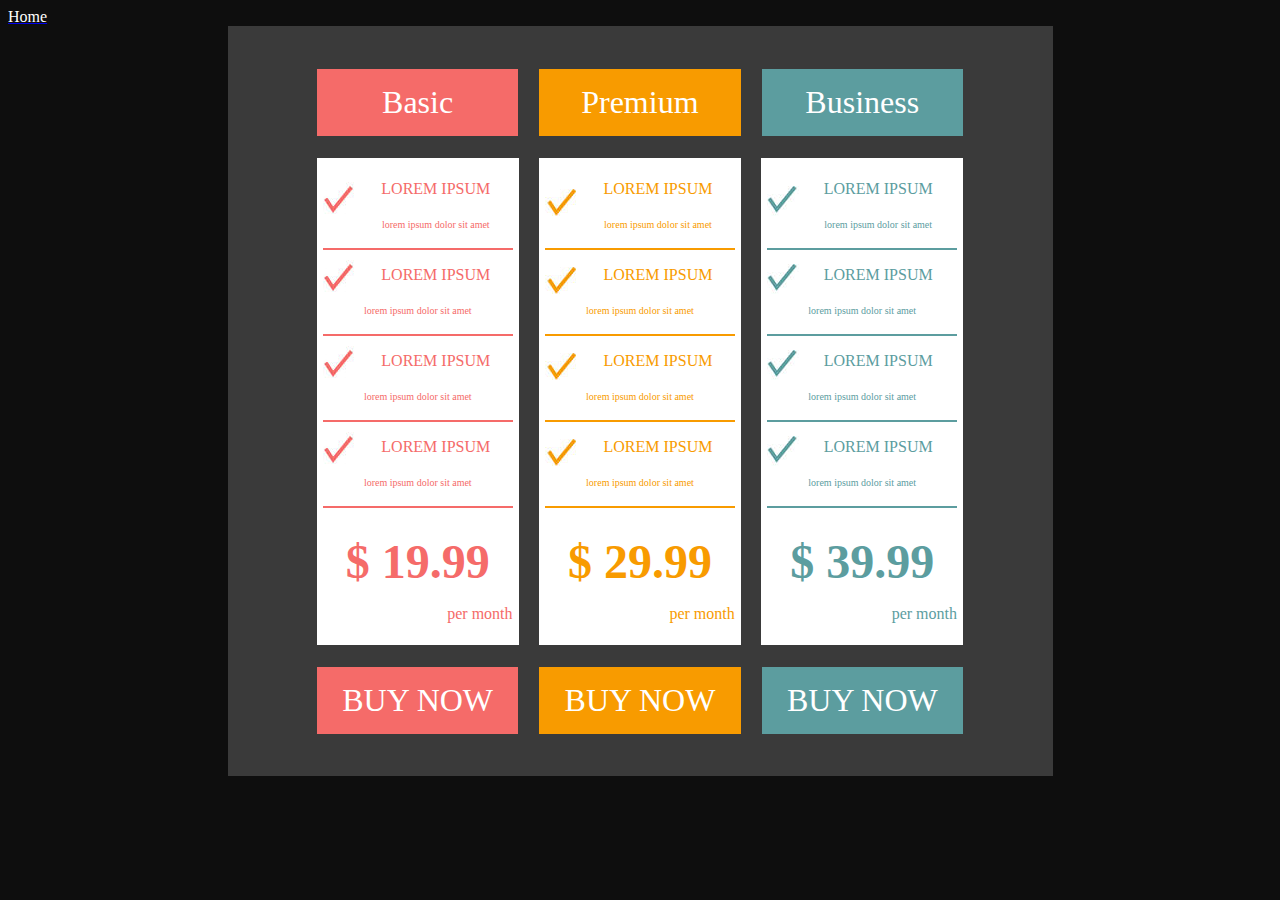
==== projeto/tabela.html @ 51f42d39 "Adicionando a tabela.html e seu design feito em talbe." ====
<!DOCTYPE html>
<html lang="pt-br">

<head>
    <title>Tabela de Preços</title>
</head>

<body bgcolor="#0E0E0E">
    <a href="index.html"><font color="white">Home</font></a>
<table bgcolor="#3A3A3A" width="825" height="750" align="center">
    <tr>
        <td>
    <!-- Título -->
    <table align="center" width="650px">
        <tr border="12" align="center">
            <td bgcolor="#F56B69" width="200px" height="65px"><font color="white" size="6px">Basic</font></td>
            <td bgcolor="#3A3A3A" width="15px"></td>
            <td bgcolor="#F89B00" width="200px" height="65px"><font color="white" size="6px">Premium</font></td>
            <td bgcolor="#3A3A3A" width="15px"></td>
            <td bgcolor="#5C9D9F" width="200px" height="65px"><font color="white" size="6px">Business</font></td>
        </tr>
    </table>    <br />

    <!-- Lore Ipsum -->
    <Table align="center" width="650px" cellpadding="6px">
        <tr bgcolor="white">
            <td align="center" width="195"><font color="#F56B69" size="3">
                <img src="imagens/v-rosa.png" align="left">
                <p>LOREM IPSUM</p>
                <p><font color="#F56B69" size="1">lorem ipsum dolor sit amet</font></p>
                <hr color="#F56B69">
                <img src="imagens/v-rosa.png" align="left">
                <p> LOREM IPSUM</p>
                <p><font color="#F56B69" size="1">lorem ipsum dolor sit amet</font></p>
                <hr color="#F56B69"> 
                <img src="imagens/v-rosa.png" align="left">
                <p> LOREM IPSUM</p>
                <p><font color="#F56B69" size="1">lorem ipsum dolor sit amet</font></p>
                <hr color="#F56B69"> 
                <img src="imagens/v-rosa.png" align="left">
                <p> LOREM IPSUM</p>
                <p><font color="#F56B69" size="1">lorem ipsum dolor sit amet</font></p>
                <hr color="#F56B69"></font> </br>
                <font size="7px" color="#F56B69" align="center"><b>$ 19.99</b></font>
                <p align="right"><font size="3" color="#F56B69">per month</font></p>
            </td>

            <td bgcolor="#3A3A3A" width="5px">

            <td align="center" width="195"><font color="F89B00" size="3">
                <img src="imagens/v-amarelo.png" align="left">
                <p>LOREM IPSUM</p>
                <p><font color="F89B00" size="1">lorem ipsum dolor sit amet</font></p>
                <hr color="F89B00"> 
                <img src="imagens/v-amarelo.png" align="left">
                <p>LOREM IPSUM</p>
                <p><font color="F89B00" size="1">lorem ipsum dolor sit amet</font></p>
                <hr color="F89B00"> 
                <img src="imagens/v-amarelo.png" align="left">
                <p>LOREM IPSUM</p>
                <p><font color="F89B00" size="1">lorem ipsum dolor sit amet</font></p>
                <hr color="F89B00"> 
                <img src="imagens/v-amarelo.png" align="left">
                <p>LOREM IPSUM</p>
                <p><font color="F89B00" size="1">lorem ipsum dolor sit amet</font></p>
                <hr color="F89B00"></font>  </br>
                <font size="7px" color="F89B00" align="center"><b>$ 29.99</b></font>
                <p align="right"><font size="3" color="F89B00">per month</font></p>
            </td>

            <td bgcolor="#3A3A3A" width="5px"></td>

            <td align="center" width="195" ><font color="#5C9D9F" size="3">
                <img src="imagens/v-verde.png" align="left">
                <p>LOREM IPSUM</p>
                <p><font color="#5C9D9F" size="1">lorem ipsum dolor sit amet</font></p>
                <hr color="#5C9D9F"> 
                <img src="imagens/v-verde.png" align="left">
                <p>LOREM IPSUM</p>
                <p><font color="#5C9D9F" size="1">lorem ipsum dolor sit amet</font></p>
                <hr color="#5C9D9F"> 
                <img src="imagens/v-verde.png" align="left">
                <p>LOREM IPSUM</p>
                <p><font color="#5C9D9F" size="1">lorem ipsum dolor sit amet</font></p>
                <hr color="#5C9D9F"> 
                <img src="imagens/v-verde.png" align="left">
                <p>LOREM IPSUM</p>
                <p><font color="#5C9D9F" size="1">lorem ipsum dolor sit amet</font></p>
                <hr color="#5C9D9F"></font>  </br>
                <font size="7px" color="#5C9D9F" align="center"><b>$ 39.99</b></font>
                <p align="right"><font size="3" color="#5C9D9F">per month</font></p>
            </td>
        </tr>

    </Table>     <br />
    <table align="center" width="650px">
    <tr  align="center">
        <td bgcolor="#F56B69" height="65px"><font color="white" size="6px">BUY NOW</font></td>
        <td bgcolor="#3A3A3A" width="15px"></td>
        <td bgcolor="#F89B00" height="65px"><font color="white" size="6px">BUY NOW</font></td>
        <td bgcolor="#3A3A3A" width="15px"></td>
        <td bgcolor="#5C9D9F" height="65px"><font color="white" size="6px">BUY NOW</font></td>
    </tr>
    </table>
</td>
</tr>
</table>
</body>


</html>
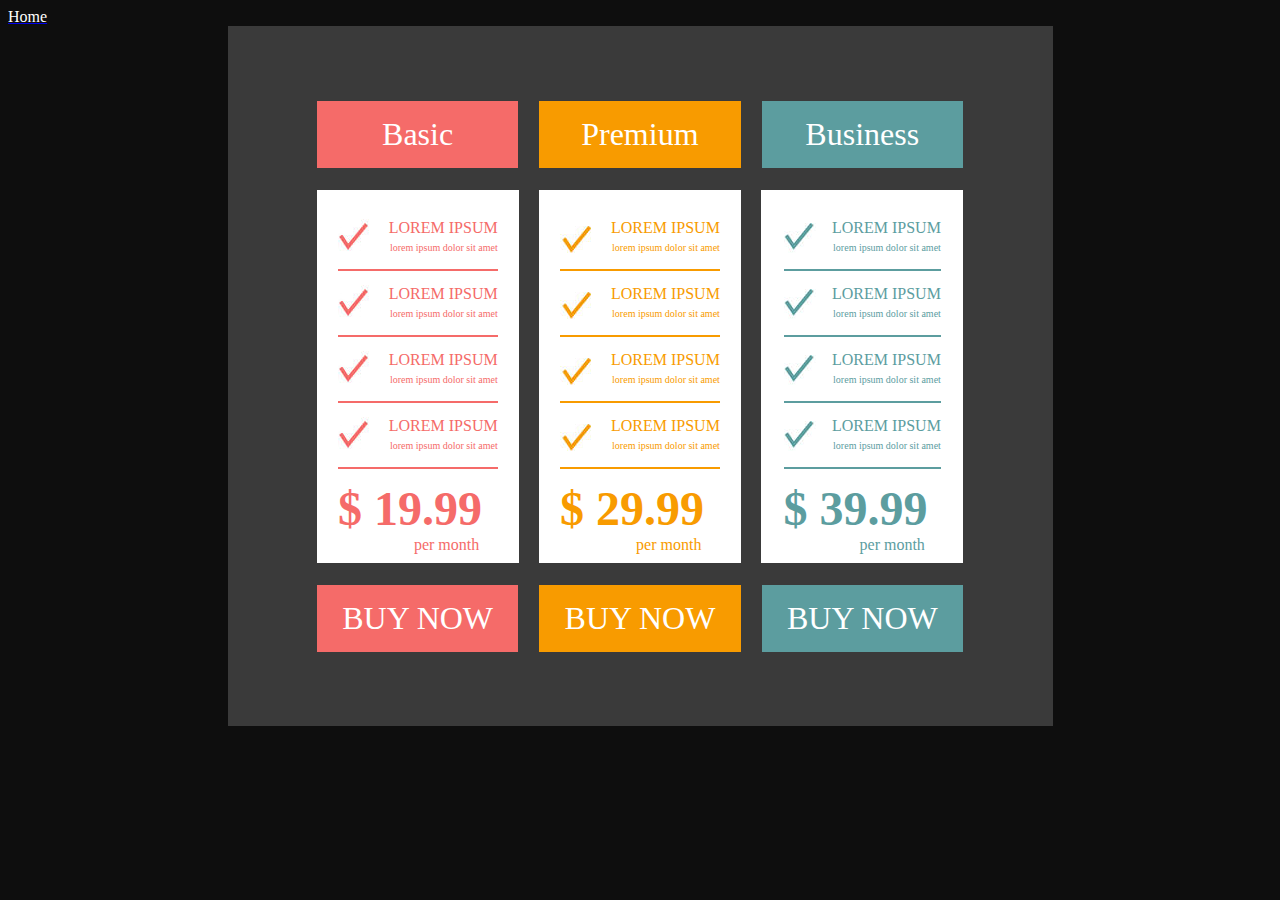
==== commit f387ca31: "Final da primeira parte só com HTML, próximo passo transformar algumas coisas para CSS." ====
--- a/projeto/tabela.html
+++ b/projeto/tabela.html
@@ -1,3 +1,4 @@
+
 <!DOCTYPE html>
 <html lang="pt-br">
 
@@ -6,105 +7,326 @@
 </head>
 
 <body bgcolor="#0E0E0E">
-    <a href="index.html"><font color="white">Home</font></a>
-<table bgcolor="#3A3A3A" width="825" height="750" align="center">
-    <tr>
-        <td>
-    <!-- Título -->
-    <table align="center" width="650px">
-        <tr border="12" align="center">
-            <td bgcolor="#F56B69" width="200px" height="65px"><font color="white" size="6px">Basic</font></td>
-            <td bgcolor="#3A3A3A" width="15px"></td>
-            <td bgcolor="#F89B00" width="200px" height="65px"><font color="white" size="6px">Premium</font></td>
-            <td bgcolor="#3A3A3A" width="15px"></td>
-            <td bgcolor="#5C9D9F" width="200px" height="65px"><font color="white" size="6px">Business</font></td>
-        </tr>
-    </table>    <br />
-
-    <!-- Lore Ipsum -->
-    <Table align="center" width="650px" cellpadding="6px">
-        <tr bgcolor="white">
-            <td align="center" width="195"><font color="#F56B69" size="3">
-                <img src="imagens/v-rosa.png" align="left">
-                <p>LOREM IPSUM</p>
-                <p><font color="#F56B69" size="1">lorem ipsum dolor sit amet</font></p>
-                <hr color="#F56B69">
-                <img src="imagens/v-rosa.png" align="left">
-                <p> LOREM IPSUM</p>
-                <p><font color="#F56B69" size="1">lorem ipsum dolor sit amet</font></p>
-                <hr color="#F56B69"> 
-                <img src="imagens/v-rosa.png" align="left">
-                <p> LOREM IPSUM</p>
-                <p><font color="#F56B69" size="1">lorem ipsum dolor sit amet</font></p>
-                <hr color="#F56B69"> 
-                <img src="imagens/v-rosa.png" align="left">
-                <p> LOREM IPSUM</p>
-                <p><font color="#F56B69" size="1">lorem ipsum dolor sit amet</font></p>
-                <hr color="#F56B69"></font> </br>
-                <font size="7px" color="#F56B69" align="center"><b>$ 19.99</b></font>
-                <p align="right"><font size="3" color="#F56B69">per month</font></p>
-            </td>
-
-            <td bgcolor="#3A3A3A" width="5px">
-
-            <td align="center" width="195"><font color="F89B00" size="3">
-                <img src="imagens/v-amarelo.png" align="left">
-                <p>LOREM IPSUM</p>
-                <p><font color="F89B00" size="1">lorem ipsum dolor sit amet</font></p>
-                <hr color="F89B00"> 
-                <img src="imagens/v-amarelo.png" align="left">
-                <p>LOREM IPSUM</p>
-                <p><font color="F89B00" size="1">lorem ipsum dolor sit amet</font></p>
-                <hr color="F89B00"> 
-                <img src="imagens/v-amarelo.png" align="left">
-                <p>LOREM IPSUM</p>
-                <p><font color="F89B00" size="1">lorem ipsum dolor sit amet</font></p>
-                <hr color="F89B00"> 
-                <img src="imagens/v-amarelo.png" align="left">
-                <p>LOREM IPSUM</p>
-                <p><font color="F89B00" size="1">lorem ipsum dolor sit amet</font></p>
-                <hr color="F89B00"></font>  </br>
-                <font size="7px" color="F89B00" align="center"><b>$ 29.99</b></font>
-                <p align="right"><font size="3" color="F89B00">per month</font></p>
-            </td>
-
-            <td bgcolor="#3A3A3A" width="5px"></td>
-
-            <td align="center" width="195" ><font color="#5C9D9F" size="3">
-                <img src="imagens/v-verde.png" align="left">
-                <p>LOREM IPSUM</p>
-                <p><font color="#5C9D9F" size="1">lorem ipsum dolor sit amet</font></p>
-                <hr color="#5C9D9F"> 
-                <img src="imagens/v-verde.png" align="left">
-                <p>LOREM IPSUM</p>
-                <p><font color="#5C9D9F" size="1">lorem ipsum dolor sit amet</font></p>
-                <hr color="#5C9D9F"> 
-                <img src="imagens/v-verde.png" align="left">
-                <p>LOREM IPSUM</p>
-                <p><font color="#5C9D9F" size="1">lorem ipsum dolor sit amet</font></p>
-                <hr color="#5C9D9F"> 
-                <img src="imagens/v-verde.png" align="left">
-                <p>LOREM IPSUM</p>
-                <p><font color="#5C9D9F" size="1">lorem ipsum dolor sit amet</font></p>
-                <hr color="#5C9D9F"></font>  </br>
-                <font size="7px" color="#5C9D9F" align="center"><b>$ 39.99</b></font>
-                <p align="right"><font size="3" color="#5C9D9F">per month</font></p>
+    <a href="index.html">
+        <font color="white">Home</font>
+    </a>
+    <table bgcolor="#3A3A3A" width="825" height="700" align="center">
+        <tr>
+            <td>
+                <!-- Título -->
+            <table align="center" width="650px">
+
+                <tr border="12" align="center">
+
+                    <td bgcolor="#F56B69" width="200px" height="65px">
+                        <font color="white" size="6px">Basic</font>
+                    </td>
+                    <td bgcolor="#3A3A3A" width="15px"></td>
+                    <td bgcolor="#F89B00" width="200px" height="65px">
+                        <font color="white" size="6px">Premium</font>
+                    </td>
+                    <td bgcolor="#3A3A3A" width="15px"></td>
+                    <td bgcolor="#5C9D9F" width="200px" height="65px">
+                        <font color="white" size="6px">Business</font>
+                    </td>
+                        
+                </tr>
+
+            </table> <br />
+
+            <!-- Lore Ipsum -->
+            <Table align="center" width="650px" cellpadding="6px">
+                
+                <tr bgcolor="white">
+                    <!--LINHA 1 ROSA-->
+                    <td align="center" width="195">
+                    
+                        <table border="0">
+                        </br>
+                            <tr>
+                                <td>
+                                <img src="imagens/v-rosa.png" />
+                                </td>
+                                <td align="right">
+                                <font color="#F56B69" size="3">
+                                LOREM IPSUM
+                                <br />
+                                &nbsp;&nbsp; <font color="#F56B69" size="1">lorem ipsum dolor sit amet</font>
+                                </font>
+                                </td>
+                            </tr>
+
+                            <tr>
+                                <td colspan="2"><hr width="" color="#F56B69"></td>
+                            </tr>
+
+                            <tr>
+                                <td>
+                                    <img src="imagens/v-rosa.png" />
+                                </td>
+                                <td align="right">
+                                <font color="#F56B69" size="">
+                                LOREM IPSUM
+                                <br />
+                                &nbsp;&nbsp; <font color="#F56B69" size="1">lorem ipsum dolor sit amet</font>
+                                </font>
+                                </td>
+                            </tr>
+
+                            <tr>
+                                <td colspan="2"><hr width="" color="#F56B69"></td>
+                            </tr>
+
+                            <tr>
+                                <td>
+                                <img src="imagens/v-rosa.png" />
+                                </td>
+                                <td align="right">
+                                <font color="#F56B69" size="3">
+                                LOREM IPSUM
+                                <br />
+                                &nbsp;&nbsp; <font color="#F56B69" size="1">lorem ipsum dolor sit amet</font>
+                                </font>
+                                </td>
+                            </tr>
+
+                            <tr>
+                                <td colspan="2"><hr width="" color="#F56B69"></td>
+                            </tr>
+                            
+                            <tr>
+                                <td>
+                                <img src="imagens/v-rosa.png" />
+                                </td>
+                                <td align="right">
+                                <font color="#F56B69" size="3">
+                                LOREM IPSUM
+                                <br />
+                                &nbsp;&nbsp; <font color="#F56B69" size="1">lorem ipsum dolor sit amet</font>
+                                </font>
+                                </td>
+                            </tr>
+
+                            <tr>
+                                <td colspan="2"><hr width="" color="#F56B69"></td>
+                            </tr>
+
+                            <tr>
+                                <td colspan="2">
+                                <font size="7px" color="#F56B69" align="center"><b>$ 19.99</b></font>
+                                </br>
+                                &nbsp;&nbsp;&nbsp;&nbsp;&nbsp;&nbsp;&nbsp;&nbsp;&nbsp;&nbsp;&nbsp;&nbsp;&nbsp;&nbsp;&nbsp;&nbsp;&nbsp;&nbsp;
+                                <font border="4" size="3" color="#F56B69">per month</font> 
+                                
+                                </td>
+                            </tr>
+                            
+
+                        </table>
+
+                    </td>
+
+                    <!-- espaçamento 1-->   
+                    <td bgcolor="#3A3A3A" width="5px"></td>
+            
+                    <!-- LINHA 2 AMARELO-->
+                    <td align="center" width="195">
+                        <table border="0">
+                        </br>
+                            <tr>
+                                <td>
+                                <img src="imagens/v-amarelo.png" />
+                                </td>
+                                <td align="right">
+                                <font color="F89B00" size="3">
+                                LOREM IPSUM
+                                <br />
+                                &nbsp;&nbsp; <font color="F89B00" size="1">lorem ipsum dolor sit amet</font>
+                                </font>
+                                </td>
+                            </tr>
+
+                            <tr>
+                                <td colspan="2"><hr width="" color="F89B00"></td>
+                            </tr>
+
+                            <tr>
+                                <td>
+                                    <img src="imagens/v-amarelo.png" />
+                                </td>
+                                <td align="right">
+                                <font color="F89B00" size="3">
+                                LOREM IPSUM
+                                <br />
+                                &nbsp;&nbsp; <font color="F89B00" size="1">lorem ipsum dolor sit amet</font>
+                                </font>
+                                </td>
+                            </tr>
+
+                            <tr>
+                                <td colspan="2"><hr width="" color="F89B00"></td>
+                            </tr>
+
+                            <tr>
+                                <td>
+                                <img src="imagens/v-amarelo.png" />
+                                </td>
+                                <td align="right">
+                                <font color="F89B00" size="3">
+                                LOREM IPSUM
+                                <br />
+                                &nbsp;&nbsp; <font color="F89B00" size="1">lorem ipsum dolor sit amet</font>
+                                </font>
+                                </td>
+                            </tr>
+
+                            <tr>
+                                <td colspan="2"><hr width="" color="F89B00"></td>
+                            </tr>
+                            
+                            <tr>
+                                <td>
+                                <img src="imagens/v-amarelo.png" />
+                                </td>
+                                <td align="right">
+                                <font color="F89B00" size="3">
+                                LOREM IPSUM
+                                <br />
+                                &nbsp;&nbsp; <font color="F89B00" size="1">lorem ipsum dolor sit amet</font>
+                                </font>
+                                </td>
+                            </tr>
+
+                            <tr>
+                                <td colspan="2"><hr width="" color="F89B00"></td>
+                            </tr>
+
+                            <tr>
+                                <td colspan="2">
+                                <font size="7px" color="F89B00" align="center"><b>$ 29.99</b></font>
+                                </br>
+                                &nbsp;&nbsp;&nbsp;&nbsp;&nbsp;&nbsp;&nbsp;&nbsp;&nbsp;&nbsp;&nbsp;&nbsp;&nbsp;&nbsp;&nbsp;&nbsp;&nbsp;&nbsp;
+                                <font border="4" size="3" color="F89B00">per month</font>
+                                </td>
+                            </tr>
+
+                        </table>
+
+                    </td>
+
+                    <!--espaçamento 2-->
+                    <td bgcolor="#3A3A3A" width="5px"></td>
+
+                    <!--linha 3 AZUL-->
+                    <td align="center" width="195">
+                    </br>
+                        <table border="0">
+                            <tr>
+                                <td>
+                                <img src="imagens/v-verde.png" />
+                                </td>
+                                <td align="right">
+                                <font color="#5C9D9F" size="3">
+                                LOREM IPSUM
+                                <br />
+                                &nbsp;&nbsp; <font color="#5C9D9F" size="1">lorem ipsum dolor sit amet</font>
+                                </font>
+                                </td>
+                            </tr>
+
+                            <tr>
+                                <td colspan="2"><hr width="" color="#5C9D9F"></td>
+                            </tr>
+
+                            <tr>
+                                <td>
+                                    <img src="imagens/v-verde.png" />
+                                </td>
+                                <td align="right">
+                                <font color="#5C9D9F" size="3">
+                                LOREM IPSUM
+                                <br />
+                                &nbsp;&nbsp; <font color="#5C9D9F" size="1">lorem ipsum dolor sit amet</font>
+                                </font>
+                                </td>
+                            </tr>
+
+                            <tr>
+                                <td colspan="2"><hr width="" color="#5C9D9F"></td>
+                            </tr>
+
+                            <tr>
+                                <td>
+                                <img src="imagens/v-verde.png" />
+                                </td>
+                                <td align="right">
+                                <font color="#5C9D9F" size="3">
+                                LOREM IPSUM
+                                <br />
+                                &nbsp;&nbsp; <font color="#5C9D9F" size="1">lorem ipsum dolor sit amet</font>
+                                </font>
+                                </td>
+                            </tr>
+
+                            <tr>
+                                <td colspan="2"><hr width="" color="#5C9D9F"></td>
+                            </tr>
+                            
+                            <tr>
+                                <td>
+                                <img src="imagens/v-verde.png" />
+                                </td>
+                                <td align="right">
+                                <font color="#5C9D9F" size="3">
+                                LOREM IPSUM
+                                <br />
+                                &nbsp;&nbsp; <font color="#5C9D9F" size="1">lorem ipsum dolor sit amet</font>
+                                </font>
+                                </td>
+                            </tr>
+
+                            <tr>
+                                <td colspan="2"><hr width="" color="#5C9D9F"></td>
+                            </tr>
+
+                            <tr>
+                                <td colspan="2">
+                                <font size="7px" color="#5C9D9F" align="center"><b>$ 39.99</b></font>
+                                </br>
+                                &nbsp;&nbsp;&nbsp;&nbsp;&nbsp;&nbsp;&nbsp;&nbsp;&nbsp;&nbsp;&nbsp;&nbsp;&nbsp;&nbsp;&nbsp;&nbsp;&nbsp;&nbsp;
+                                <font border="4" size="3" color="#5C9D9F">per month</font> &nbsp;&nbsp;&nbsp;
+                                </td>
+                            </tr>
+
+                        </table>
+
+                    </td>
+                </tr>
+
+            </Table>
+
+                <br />
+
+            <!--tabela inferior do "Buy Now"-->    
+            <table align="center" width="650px">
+                <tr align="center">
+                    <td bgcolor="#F56B69" height="65px">
+                    <font color="white" size="6px">BUY NOW</font>
+                    </td>
+                    <td bgcolor="#3A3A3A" width="15px"></td>
+                    <td bgcolor="#F89B00" height="65px">
+                    <font color="white" size="6px">BUY NOW</font>
+                    </td>   
+                    <td bgcolor="#3A3A3A" width="15px"></td>
+                    <td bgcolor="#5C9D9F" height="65px">
+                    <font color="white" size="6px">BUY NOW</font>
+                    </td>
+                </tr>
+            </table>
+
             </td>
         </tr>
-
-    </Table>     <br />
-    <table align="center" width="650px">
-    <tr  align="center">
-        <td bgcolor="#F56B69" height="65px"><font color="white" size="6px">BUY NOW</font></td>
-        <td bgcolor="#3A3A3A" width="15px"></td>
-        <td bgcolor="#F89B00" height="65px"><font color="white" size="6px">BUY NOW</font></td>
-        <td bgcolor="#3A3A3A" width="15px"></td>
-        <td bgcolor="#5C9D9F" height="65px"><font color="white" size="6px">BUY NOW</font></td>
-    </tr>
     </table>
-</td>
-</tr>
-</table>
 </body>
 
 
